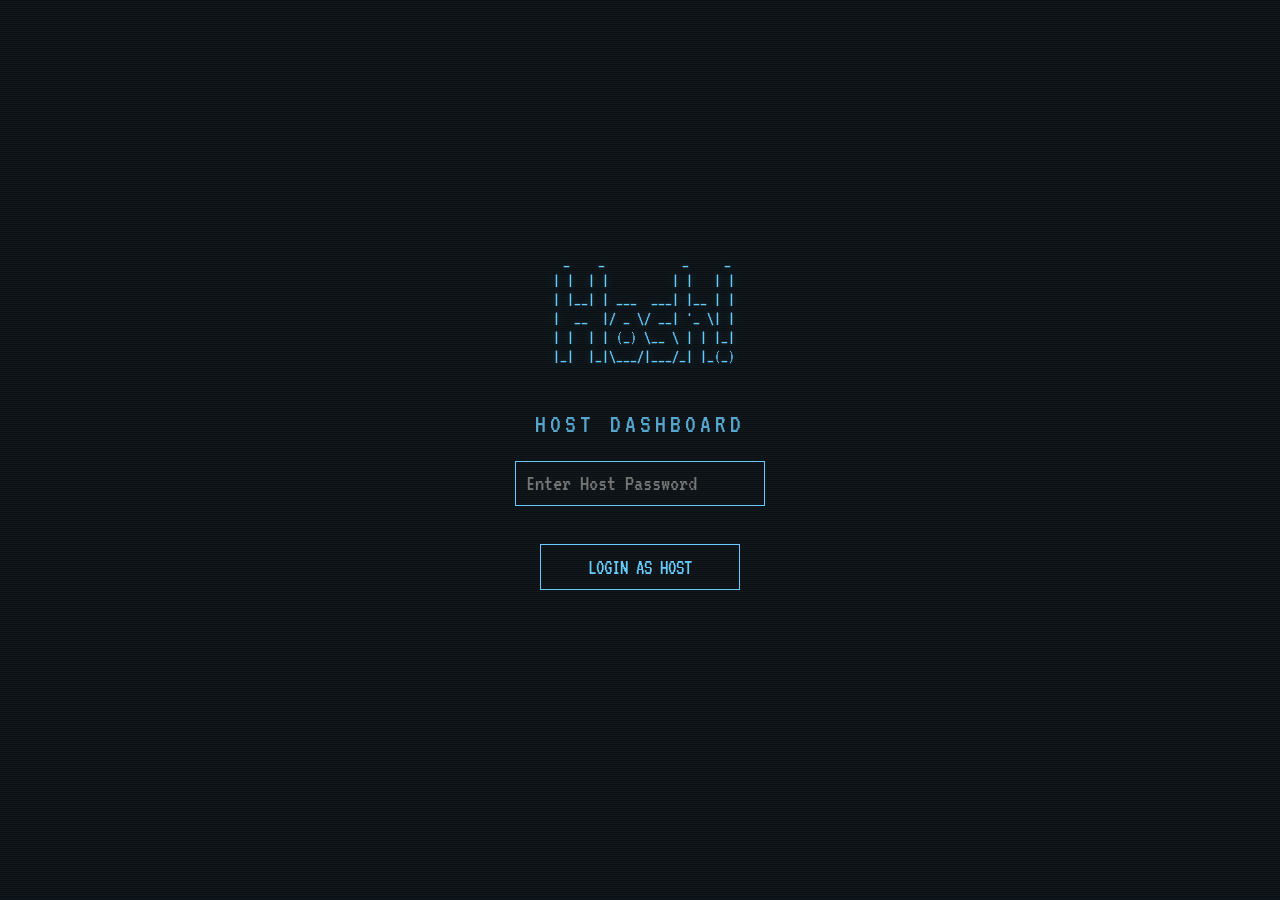
==== templates/host.html @ 035f7973 "Initial commit: Oregon Trail Classroom Edition with hunting mini-game" ====
<!DOCTYPE html>
<html lang="en">
<head>
    <meta charset="UTF-8">
    <meta name="viewport" content="width=device-width, initial-scale=1.0">
    <title>Oregon Trail: Classroom Edition - Host</title>
    <link href="https://fonts.googleapis.com/css2?family=VT323&display=swap" rel="stylesheet">
    <link rel="stylesheet" href="/static/css/style.css">
</head>
<body class="host-theme">
    <div class="crt-overlay">
        <div class="scanlines"></div>
    </div>

    <div id="app">
        <!-- SCREEN: Host Setup -->
        <section id="screen-host-setup" class="screen active">
            <div class="screen-content">
                <pre class="ascii-art">
  _    _           _     _
 | |  | |         | |   | |
 | |__| | ___  ___| |__ | |
 |  __  |/ _ \/ __| '_ \| |
 | |  | | (_) \__ \ | | |_|
 |_|  |_|\___/|___/_| |_(_)
                </pre>
                <p class="subtitle">HOST DASHBOARD</p>
                <div style="margin-bottom: 1rem;">
                    <input type="password" id="host-password" class="terminal-input" placeholder="Enter Host Password" style="width: 250px;">
                </div>
                <button id="btn-create-session" class="terminal-btn">LOGIN AS HOST</button>
                <p id="setup-info" class="status-msg"></p>
            </div>
        </section>

        <!-- SCREEN: Lobby Management -->
        <section id="screen-host-lobby" class="screen" hidden>
            <div class="screen-content" style="justify-content: flex-start; padding-top: 2rem;">
                <h1>SESSION: <span id="host-session-code" class="highlight">---</span></h1>
                <p class="status-msg">Share this code with students to join.</p>

                <div style="display: flex; gap: 1rem; width: 100%; max-width: 900px; flex-wrap: wrap;">
                    <!-- Players Pool -->
                    <div class="lobby-panel" style="flex: 1; min-width: 250px;">
                        <h3>UNASSIGNED PLAYERS</h3>
                        <ul id="host-unassigned" class="member-list"></ul>
                    </div>

                    <!-- Parties -->
                    <div class="lobby-panel" style="flex: 2; min-width: 300px;">
                        <div style="display: flex; justify-content: space-between; align-items: center; margin-bottom: 0.5rem;">
                            <h3 style="margin: 0;">PARTIES</h3>
                            <div style="display: flex; gap: 0.5rem;">
                                <button id="btn-add-party" class="terminal-btn" style="min-width: auto; font-size: 0.9rem; padding: 0.3rem 0.6rem;">+ PARTY</button>
                                <button id="btn-shuffle" class="terminal-btn" style="min-width: auto; font-size: 0.9rem; padding: 0.3rem 0.6rem;">SHUFFLE</button>
                            </div>
                        </div>
                        <div id="host-parties"></div>
                    </div>
                </div>

                <button id="btn-start-game" class="terminal-btn" style="margin-top: 1rem;">START GAME</button>
            </div>
        </section>

        <!-- SCREEN: Host Dashboard -->
        <section id="screen-host-dash" class="screen" hidden>
            <div style="padding: 0.5rem; height: 100vh; display: flex; flex-direction: column; gap: 0.5rem;">
                <!-- Top Controls -->
                <header class="status-bar" style="border-color: #66ccff;">
                    <div class="stat-group">
                        <span class="stat">SESSION: <span id="dash-session-code" class="highlight">---</span></span>
                        <span class="stat">DATE: <span id="dash-date" class="highlight">---</span></span>
                        <span class="stat">WEATHER: <span id="dash-weather" class="highlight">---</span></span>
                        <span class="stat">STATUS: <span id="dash-status" class="highlight">---</span></span>
                    </div>
                    <div class="stat-group">
                        <span class="stat">TICK: <span id="dash-tick">0</span></span>
                    </div>
                </header>

                <!-- Control Bar -->
                <div style="display: flex; gap: 0.5rem; flex-wrap: wrap; padding: 0.3rem;">
                    <button id="btn-save" class="terminal-btn" style="min-width: auto; font-size: 0.9rem; color: #4af626; border-color: #4af626;">SAVE GAME</button>
                    <button id="btn-load" class="terminal-btn" style="min-width: auto; font-size: 0.9rem; color: #ffeb3b; border-color: #ffeb3b;">LOAD GAME</button>
                    <button id="btn-pause" class="terminal-btn" style="min-width: auto; font-size: 0.9rem;">PAUSE</button>
                    <button id="btn-resume" class="terminal-btn" style="min-width: auto; font-size: 0.9rem;">RESUME</button>
                    <button id="btn-advance-1" class="terminal-btn" style="min-width: auto; font-size: 0.9rem;">+1 DAY</button>
                    <button id="btn-advance-7" class="terminal-btn" style="min-width: auto; font-size: 0.9rem;">+7 DAYS</button>
                    <div style="display: flex; align-items: center; gap: 0.3rem;">
                        <label style="font-size: 0.9rem;">AUTO:</label>
                        <input type="checkbox" id="chk-auto" style="accent-color: #66ccff;">
                        <input type="range" id="rng-interval" min="5" max="60" value="15" style="width: 100px;">
                        <span id="lbl-interval" style="font-size: 0.9rem;">15s</span>
                    </div>
                    <button id="btn-end-game" class="terminal-btn" style="min-width: auto; font-size: 0.9rem; color: #ff4444; border-color: #ff4444;">END GAME</button>
                </div>

                <!-- Main Dashboard -->
                <div style="display: flex; flex: 1; gap: 0.5rem; min-height: 0;">
                    <!-- Party Cards -->
                    <div class="viewport" id="dash-parties" style="flex: 2;">
                        <h3>ALL PARTIES</h3>
                        <div id="party-cards"></div>
                    </div>

                    <!-- Tools Panel -->
                    <div class="sidebar" style="width: 300px;">
                        <div class="panel">
                            <h3>EVENT INJECTION</h3>
                            <select id="sel-party-inject" class="terminal-input" style="width: 100%; margin-bottom: 0.5rem;">
                                <option value="">Select party...</option>
                            </select>
                            <div id="event-buttons" style="display: flex; flex-direction: column; gap: 0.3rem;">
                                <!-- Event buttons injected by JS -->
                            </div>
                        </div>

                        <div class="panel">
                            <h3>PARTY EDITOR</h3>
                            <select id="sel-party-edit" class="terminal-input" style="width: 100%; margin-bottom: 0.5rem;">
                                <option value="">Select party...</option>
                            </select>
                            <div id="edit-fields" style="display: flex; flex-direction: column; gap: 0.3rem;">
                                <!-- Edit fields injected by JS -->
                            </div>
                        </div>

                        <div class="panel">
                            <h3>GLOBAL LOG</h3>
                            <div id="host-log" style="font-size: 0.9rem; max-height: 200px; overflow-y: auto;"></div>
                        </div>
                    </div>
                </div>
            </div>
        </section>
    </div>

    <div id="aria-live" aria-live="polite" aria-atomic="false" class="sr-only"></div>

    <script src="https://cdn.socket.io/4.7.2/socket.io.min.js"></script>
    <script type="module" src="/static/js/host.js"></script>
</body>
</html>
---- static/css/style.css ----
@import url('https://fonts.googleapis.com/css2?family=VT323&display=swap');

:root {
    --term-green: #4af626;
    --term-green-dim: #2a9e16;
    --term-bg: #0a0a0a;
    --term-bg-surface: #121212;
    --term-glow: rgba(74, 246, 38, 0.3);
    --term-font: 'VT323', 'Courier New', Courier, monospace;
    --term-border: rgba(74, 246, 38, 0.3);
    --term-danger: #ff4444;
    --term-warn: #ffaa00;
    --term-info: #44aaff;
}

* {
    box-sizing: border-box;
}

html, body {
    margin: 0;
    padding: 0;
    background: var(--term-bg);
    color: var(--term-green);
    font-family: var(--term-font);
    font-size: 1.2rem;
    line-height: 1.4;
    height: 100vh;
    overflow: hidden;
}

/* CRT Overlays */
.crt-overlay {
    position: fixed;
    top: 0; left: 0; right: 0; bottom: 0;
    pointer-events: none;
    z-index: 1000;
}

.scanlines {
    position: absolute;
    inset: 0;
    background: repeating-linear-gradient(
        0deg,
        rgba(124, 255, 124, 0.03),
        rgba(124, 255, 124, 0.03) 1px,
        transparent 1px,
        transparent 2px
    );
}

.flicker-overlay {
    position: absolute;
    inset: 0;
    background: rgba(18, 16, 16, 0.1);
    opacity: 0;
    animation: flicker 0.15s infinite;
}

@keyframes flicker {
    0%   { opacity: 0.02; }
    50%  { opacity: 0.05; }
    100% { opacity: 0.02; }
}

/* Reduced Motion */
@media (prefers-reduced-motion: reduce) {
    .flicker-overlay,
    .scanlines {
        animation: none !important;
        opacity: 0;
    }
}

/* App Shell */
#app {
    height: 100vh;
    width: 100vw;
    position: relative;
    z-index: 1;
}

/* Screen Management */
.screen {
    display: none;
    height: 100vh;
    width: 100vw;
    flex-direction: column;
    padding: 1rem;
}

.screen.active {
    display: flex;
}

.screen-content {
    max-width: 800px;
    width: 100%;
    margin: 0 auto;
    display: flex;
    flex-direction: column;
    align-items: center;
    justify-content: center;
    height: 100%;
    gap: 1rem;
}

/* Typography */
.ascii-art {
    font-family: var(--term-font);
    font-size: 0.9rem;
    line-height: 1.1;
    color: var(--term-green);
    text-shadow: 0 0 10px var(--term-glow);
    text-align: center;
    white-space: pre;
    margin: 0;
}

h1, h2, h3 {
    margin: 0;
    text-transform: uppercase;
    letter-spacing: 2px;
    text-shadow: 0 0 8px var(--term-glow);
}

.subtitle {
    font-size: 1.4rem;
    opacity: 0.8;
    letter-spacing: 4px;
    text-transform: uppercase;
    margin: 0;
}

.highlight {
    color: #f0fff8;
    text-shadow: 0 0 5px var(--term-green);
}

.error-text {
    color: var(--term-danger);
    text-shadow: 0 0 5px rgba(255, 68, 68, 0.5);
    min-height: 1.5rem;
    margin: 0;
}

.status-msg {
    opacity: 0.7;
    font-size: 1rem;
}

/* Inputs & Buttons */
.input-group {
    display: flex;
    flex-direction: column;
    gap: 0.25rem;
    width: 100%;
    max-width: 400px;
}

.input-group label {
    font-size: 1rem;
    text-transform: uppercase;
    opacity: 0.9;
}

.terminal-input {
    background: transparent;
    border: 1px solid var(--term-green);
    color: var(--term-green);
    font-family: inherit;
    font-size: 1.2rem;
    padding: 0.5rem;
    outline: none;
}

.terminal-input:focus {
    box-shadow: 0 0 10px var(--term-glow);
    background: rgba(74, 246, 38, 0.05);
}

.terminal-btn {
    background: transparent;
    border: 1px solid var(--term-green);
    color: var(--term-green);
    font-family: inherit;
    font-size: 1.1rem;
    padding: 0.6rem 1.2rem;
    cursor: pointer;
    text-transform: uppercase;
    transition: all 0.15s;
    min-width: 200px;
}

.terminal-btn:hover,
.terminal-btn:focus {
    background: var(--term-green);
    color: var(--term-bg);
    box-shadow: 0 0 15px var(--term-glow);
    outline: none;
}

.terminal-btn:disabled {
    opacity: 0.4;
    cursor: not-allowed;
    border-color: var(--term-green-dim);
    color: var(--term-green-dim);
}

.terminal-btn:disabled:hover {
    background: transparent;
    color: var(--term-green-dim);
    box-shadow: none;
}

/* Lobby Screens */
.lobby-panel {
    border: 1px solid var(--term-border);
    padding: 1rem;
    width: 100%;
    max-width: 500px;
    background: var(--term-bg-surface);
}

.member-list,
.info-list {
    list-style: none;
    padding: 0;
    margin: 0.5rem 0;
}

.member-list li,
.info-list li {
    padding: 0.25rem 0;
    border-bottom: 1px solid rgba(74, 246, 38, 0.1);
}

.member-list li:last-child,
.info-list li:last-child {
    border-bottom: none;
}

.captain-badge {
    color: var(--term-warn);
    font-size: 0.8rem;
    margin-left: 0.5rem;
}

.dead-badge {
    color: var(--term-danger);
    text-decoration: line-through;
    opacity: 0.6;
}

/* Game Screen Layout */
#screen-game {
    padding: 0.5rem;
    gap: 0.5rem;
}

.status-bar {
    display: flex;
    justify-content: space-between;
    flex-wrap: wrap;
    gap: 0.5rem;
    padding: 0.5rem;
    border-bottom: 2px solid var(--term-green);
    font-size: 1rem;
}

.stat-group {
    display: flex;
    gap: 1rem;
    flex-wrap: wrap;
}

.stat {
    white-space: nowrap;
}

.game-body {
    display: flex;
    flex: 1;
    gap: 0.5rem;
    overflow: hidden;
    min-height: 0;
}

.viewport {
    flex: 1;
    overflow-y: auto;
    padding: 0.75rem;
    border: 1px solid var(--term-border);
    background: var(--term-bg-surface);
    scroll-behavior: smooth;
}

.viewport::-webkit-scrollbar {
    width: 8px;
}

.viewport::-webkit-scrollbar-track {
    background: var(--term-bg);
}

.viewport::-webkit-scrollbar-thumb {
    background: var(--term-green-dim);
}

.narrative {
    margin: 0 0 0.75rem 0;
    opacity: 0.85;
}

.narrative.event {
    color: #f0fff8;
    text-shadow: 0 0 8px var(--term-green);
    opacity: 1;
}

.narrative.death {
    color: var(--term-danger);
    text-shadow: 0 0 8px rgba(255, 68, 68, 0.5);
}

.narrative.landmark {
    color: var(--term-info);
    text-shadow: 0 0 8px rgba(68, 170, 255, 0.4);
}

/* Sidebar */
.sidebar {
    width: 260px;
    min-width: 260px;
    display: flex;
    flex-direction: column;
    gap: 0.5rem;
    overflow-y: auto;
}

.panel {
    border: 1px solid var(--term-border);
    padding: 0.6rem;
    background: var(--term-bg-surface);
}

.panel h3 {
    font-size: 1rem;
    margin-bottom: 0.4rem;
    border-bottom: 1px solid var(--term-border);
    padding-bottom: 0.2rem;
}

/* Input / Decision Panel */
.input-panel {
    padding: 0.5rem;
    border-top: 2px solid var(--term-green);
    min-height: 80px;
}

.decision-prompt {
    font-size: 1.1rem;
    margin-bottom: 0.4rem;
    color: #f0fff8;
    text-shadow: 0 0 5px var(--term-green);
}

.decision-timer {
    font-size: 0.9rem;
    opacity: 0.8;
    margin-bottom: 0.4rem;
}

.choices {
    display: flex;
    gap: 0.5rem;
    flex-wrap: wrap;
}

.choice-btn {
    background: transparent;
    border: 1px solid var(--term-green);
    color: var(--term-green);
    font-family: inherit;
    font-size: 1rem;
    padding: 0.4rem 0.8rem;
    cursor: pointer;
    text-transform: uppercase;
}

.choice-btn:hover,
.choice-btn:focus {
    background: var(--term-green);
    color: var(--term-bg);
    box-shadow: 0 0 10px var(--term-glow);
    outline: none;
}

.choice-btn.voted {
    background: var(--term-green-dim);
    border-color: var(--term-green-dim);
}

.choice-btn.winner {
    background: var(--term-green);
    color: var(--term-bg);
    box-shadow: 0 0 15px var(--term-glow);
}

/* Scrollbar for sidebar */
.sidebar::-webkit-scrollbar {
    width: 6px;
}

.sidebar::-webkit-scrollbar-track {
    background: var(--term-bg);
}

.sidebar::-webkit-scrollbar-thumb {
    background: var(--term-green-dim);
}

/* Screen Reader Only */
.sr-only {
    position: absolute;
    width: 1px;
    height: 1px;
    padding: 0;
    margin: -1px;
    overflow: hidden;
    clip: rect(0, 0, 0, 0);
    white-space: nowrap;
    border: 0;
}

/* Responsive */
@media (max-width: 768px) {
    html, body {
        font-size: 1rem;
    }

    .ascii-art {
        font-size: 0.6rem;
    }

    .game-body {
        flex-direction: column;
    }

    .sidebar {
        width: 100%;
        min-width: auto;
        flex-direction: row;
        overflow-x: auto;
        overflow-y: hidden;
    }

    .panel {
        min-width: 180px;
    }

    .status-bar {
        font-size: 0.85rem;
    }

    .choices {
        flex-direction: column;
    }
}

/* Host-specific overrides (also used by host.html) */
.host-theme {
    --term-green: #66ccff;
    --term-green-dim: #3399cc;
    --term-glow: rgba(102, 204, 255, 0.3);
    --term-border: rgba(102, 204, 255, 0.3);
    --term-bg: #0d1117;
    --term-bg-surface: #161b22;
}

.host-theme .highlight {
    color: #e6f7ff;
    text-shadow: 0 0 5px #66ccff;
}

/* Progress bar for leaderboard */
.progress-bar {
    width: 100%;
    height: 8px;
    background: rgba(74, 246, 38, 0.1);
    border: 1px solid var(--term-border);
    margin-top: 0.25rem;
    position: relative;
}

.progress-fill {
    height: 100%;
    background: var(--term-green);
    box-shadow: 0 0 5px var(--term-glow);
    transition: width 0.5s;
}
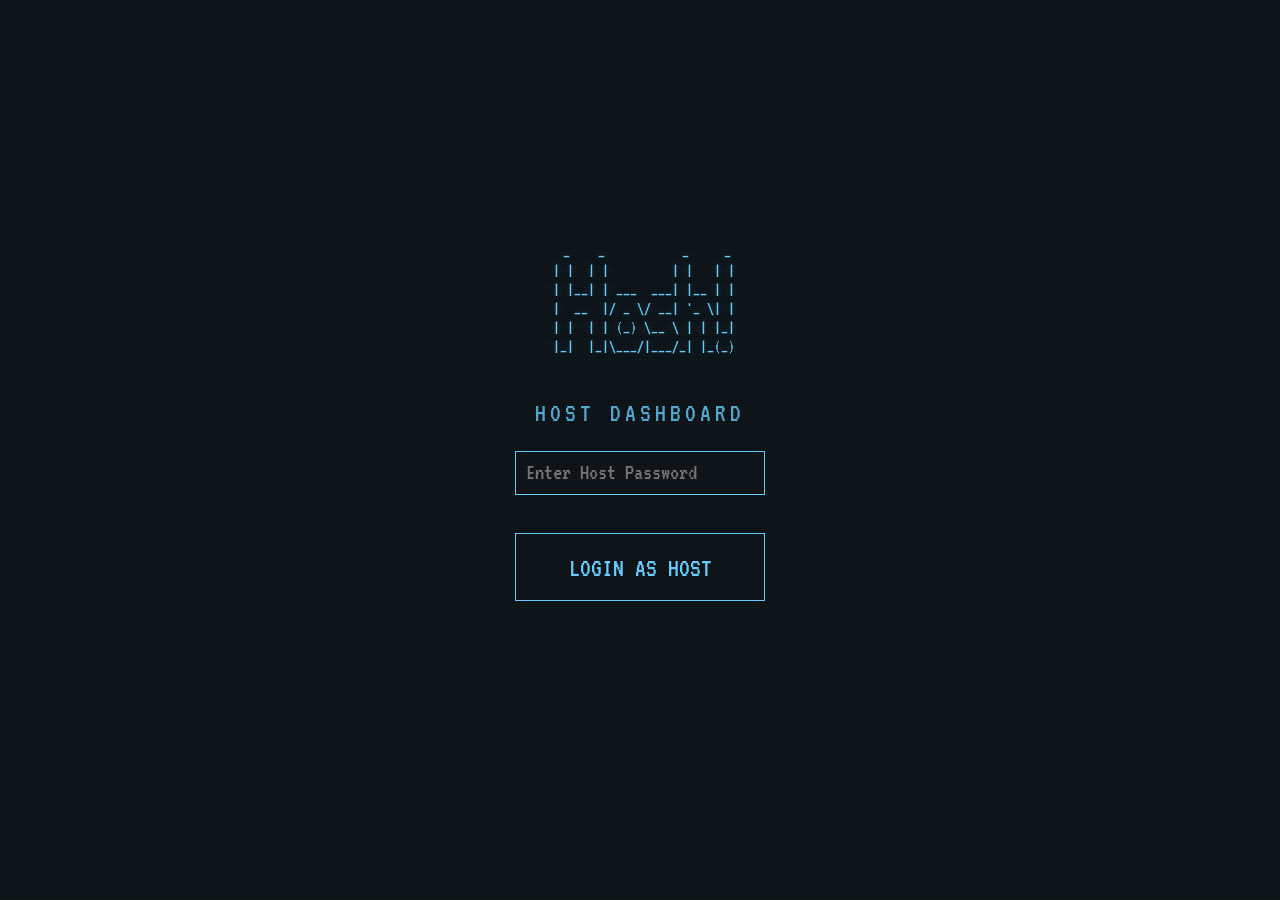
==== commit 1420091e: "Fix unassigned player bug, add host map view, increase button sizes, and complete phase 3 tests" ====
--- a/templates/host.html
+++ b/templates/host.html
@@ -16,6 +16,7 @@
         <!-- SCREEN: Host Setup -->
         <section id="screen-host-setup" class="screen active">
             <div class="screen-content">
+                <p id="conn-status" class="status-msg" style="position: absolute; top: 1rem;"></p>
                 <pre class="ascii-art">
   _    _           _     _
  | |  | |         | |   | |
@@ -38,6 +39,7 @@
             <div class="screen-content" style="justify-content: flex-start; padding-top: 2rem;">
                 <h1>SESSION: <span id="host-session-code" class="highlight">---</span></h1>
                 <p class="status-msg">Share this code with students to join.</p>
+                <p class="status-msg" style="color: var(--term-green);">STUDENT URL: <span id="host-server-url" class="highlight">---</span></p>
 
                 <div style="display: flex; gap: 1rem; width: 100%; max-width: 900px; flex-wrap: wrap;">
                     <!-- Players Pool -->
@@ -59,7 +61,12 @@
                     </div>
                 </div>
 
-                <button id="btn-start-game" class="terminal-btn" style="margin-top: 1rem;">START GAME</button>
+                <div style="display: flex; gap: 1rem; margin-top: 1rem; flex-wrap: wrap; justify-content: center;">
+                    <button id="btn-quick-start" class="terminal-btn" style="min-width: auto; color: var(--term-green); border-color: var(--term-green);">QUICK START</button>
+                    <button id="btn-start-outfitting" class="terminal-btn" style="min-width: auto;">START OUTFITTING</button>
+                    <button id="btn-begin-journey" class="terminal-btn" style="min-width: auto; color: var(--term-warn); border-color: var(--term-warn);" hidden>BEGIN JOURNEY</button>
+                </div>
+                <p id="lobby-hint" class="status-msg" style="margin-top: 0.5rem; font-size: 0.9rem;">Create a party, drag players in, then click START OUTFITTING.</p>
             </div>
         </section>
 
@@ -73,6 +80,7 @@
                         <span class="stat">DATE: <span id="dash-date" class="highlight">---</span></span>
                         <span class="stat">WEATHER: <span id="dash-weather" class="highlight">---</span></span>
                         <span class="stat">STATUS: <span id="dash-status" class="highlight">---</span></span>
+                        <span class="stat">URL: <span id="dash-server-url" class="highlight">---</span></span>
                     </div>
                     <div class="stat-group">
                         <span class="stat">TICK: <span id="dash-tick">0</span></span>
@@ -81,6 +89,8 @@
 
                 <!-- Control Bar -->
                 <div style="display: flex; gap: 0.5rem; flex-wrap: wrap; padding: 0.3rem;">
+                    <button id="btn-new-session" class="terminal-btn" style="min-width: auto; font-size: 0.9rem; color: #ff4444; border-color: #ff4444;">NEW SESSION</button>
+                    <button id="btn-open-map" class="terminal-btn" style="min-width: auto; font-size: 0.9rem; color: #4af626; border-color: #4af626;" onclick="window.open('/map', '_blank')">OPEN MAP</button>
                     <button id="btn-save" class="terminal-btn" style="min-width: auto; font-size: 0.9rem; color: #4af626; border-color: #4af626;">SAVE GAME</button>
                     <button id="btn-load" class="terminal-btn" style="min-width: auto; font-size: 0.9rem; color: #ffeb3b; border-color: #ffeb3b;">LOAD GAME</button>
                     <button id="btn-pause" class="terminal-btn" style="min-width: auto; font-size: 0.9rem;">PAUSE</button>
@@ -99,13 +109,13 @@
                 <!-- Main Dashboard -->
                 <div style="display: flex; flex: 1; gap: 0.5rem; min-height: 0;">
                     <!-- Party Cards -->
-                    <div class="viewport" id="dash-parties" style="flex: 2;">
+                    <div class="viewport" id="dash-parties" style="flex: 2; min-height: 0;">
                         <h3>ALL PARTIES</h3>
                         <div id="party-cards"></div>
                     </div>
 
                     <!-- Tools Panel -->
-                    <div class="sidebar" style="width: 300px;">
+                    <div class="sidebar" style="width: 280px; min-height: 0;">
                         <div class="panel">
                             <h3>EVENT INJECTION</h3>
                             <select id="sel-party-inject" class="terminal-input" style="width: 100%; margin-bottom: 0.5rem;">
@@ -127,10 +137,16 @@
                         </div>
 
                         <div class="panel">
-                            <h3>GLOBAL LOG</h3>
-                            <div id="host-log" style="font-size: 0.9rem; max-height: 200px; overflow-y: auto;"></div>
+                            <h3>TOMBSTONES</h3>
+                            <div id="host-tombstones" style="font-size: 0.85rem; max-height: 150px; overflow-y: auto;"></div>
                         </div>
                     </div>
+                </div>
+
+                <!-- Global Log (full width, large) -->
+                <div class="panel" style="margin-top: 0.5rem; flex: 1; min-height: 0; display: flex; flex-direction: column;">
+                    <h3 style="margin: 0 0 0.3rem 0;">📜 GLOBAL LOG</h3>
+                    <div id="host-log" style="font-size: 0.9rem; flex: 1; overflow-y: auto; min-height: 300px; max-height: 50vh; border: 1px solid var(--term-border); padding: 0.5rem;"></div>
                 </div>
             </div>
         </section>
--- a/static/css/style.css
+++ b/static/css/style.css
@@ -184,12 +184,12 @@
     border: 1px solid var(--term-green);
     color: var(--term-green);
     font-family: inherit;
-    font-size: 1.1rem;
-    padding: 0.6rem 1.2rem;
+    font-size: 1.4rem;
+    padding: 1rem 1.5rem;
     cursor: pointer;
     text-transform: uppercase;
     transition: all 0.15s;
-    min-width: 200px;
+    min-width: 250px;
 }
 
 .terminal-btn:hover,
@@ -382,10 +382,11 @@
     border: 1px solid var(--term-green);
     color: var(--term-green);
     font-family: inherit;
-    font-size: 1rem;
-    padding: 0.4rem 0.8rem;
+    font-size: 1.3rem;
+    padding: 0.8rem 1.2rem;
     cursor: pointer;
     text-transform: uppercase;
+    min-width: 150px;
 }
 
 .choice-btn:hover,
@@ -499,3 +500,59 @@
     box-shadow: 0 0 5px var(--term-glow);
     transition: width 0.5s;
 }
+
+/* Outfitting Screen */
+#screen-outfitting .profession-btn {
+    text-align: center;
+    padding: 0.5rem;
+    line-height: 1.2;
+}
+#screen-outfitting .profession-btn:disabled {
+    opacity: 0.4;
+    cursor: not-allowed;
+}
+#screen-outfitting .store-qty {
+    background: var(--term-bg);
+    color: var(--term-green);
+    border: 1px solid var(--term-border);
+    font-family: var(--term-font);
+    font-size: 1rem;
+}
+#screen-outfitting .store-buy {
+    min-width: 50px;
+}
+
+/* Tombstone styles */
+.death-badge {
+    color: var(--term-danger);
+    text-decoration: line-through;
+}
+.captain-badge {
+    display: inline-block;
+    margin-left: 0.3rem;
+    padding: 0 0.3rem;
+    font-size: 0.7rem;
+    border: 1px solid var(--term-warn);
+    color: var(--term-warn);
+}
+
+/* Epitaph editor */
+#epitaph-editor textarea {
+    background: var(--term-bg);
+    color: var(--term-green);
+    border: 1px solid var(--term-border);
+    font-family: var(--term-font);
+    font-size: 1.1rem;
+}
+
+/* Host log tombstone entries */
+.host-log-tombstone {
+    border-left: 3px solid #aa88ff !important;
+    background: rgba(170, 136, 255, 0.08);
+    padding-left: 0.5rem !important;
+}
+
+/* Host dashboard layout fixes */
+#screen-host-dash .screen-content {
+    overflow: hidden;
+}
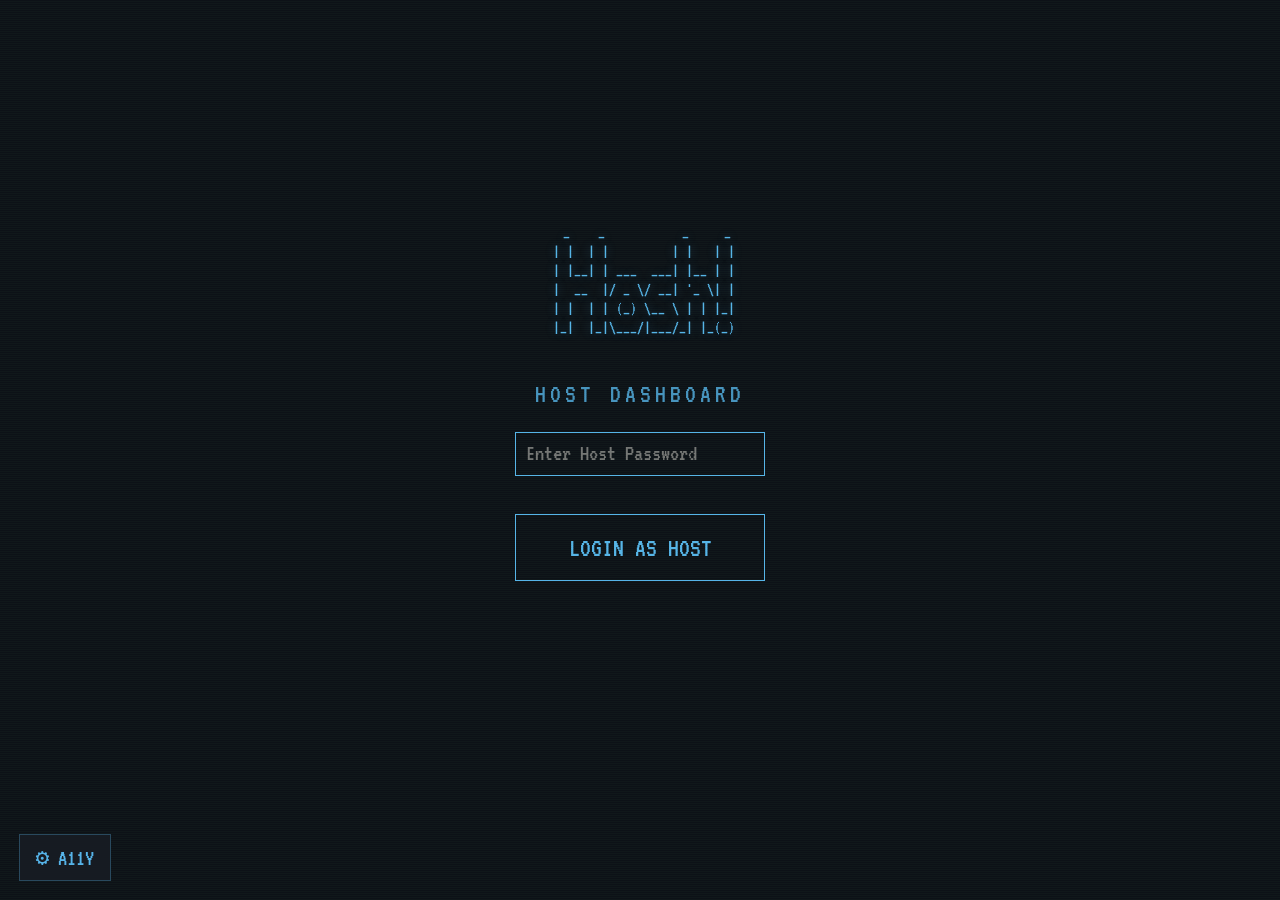
==== commit 804953af: "Add P3.2, P3.6, P4.1 features and fix remaining low-severity bugs - P3.2: Transparent probability da" ====
--- a/templates/host.html
+++ b/templates/host.html
@@ -3,9 +3,14 @@
 <head>
     <meta charset="UTF-8">
     <meta name="viewport" content="width=device-width, initial-scale=1.0">
+    <meta name="theme-color" content="#8b4513">
     <title>Oregon Trail: Classroom Edition - Host</title>
     <link href="https://fonts.googleapis.com/css2?family=VT323&display=swap" rel="stylesheet">
+    <link href="https://fonts.googleapis.com/css2?family=Atkinson+Hyperlegible:ital,wght@0,400;0,700;1,400;1,700&display=swap" rel="stylesheet">
     <link rel="stylesheet" href="/static/css/style.css">
+    <link rel="stylesheet" href="/static/css/accessibility.css">
+    <link rel="manifest" href="/static/manifest.json">
+    <link rel="apple-touch-icon" href="/static/assets/images/icon-192.svg">
 </head>
 <body class="host-theme">
     <div class="crt-overlay">
@@ -152,9 +157,30 @@
         </section>
     </div>
 
+    <!-- Accessibility Settings Panel -->
+    <button id="a11y-toggle-btn" class="accessibility-toggle" aria-label="Open accessibility settings" title="Accessibility Settings">
+        ⚙ A11y
+    </button>
+    <div id="a11y-panel" class="accessibility-panel" role="dialog" aria-label="Accessibility Settings">
+        <h3>Accessibility</h3>
+        <div class="setting-row">
+            <span>Font</span>
+            <div class="setting-options">
+                <label><input type="radio" name="a11y-font" value="default" checked> Default</label>
+                <label><input type="radio" name="a11y-font" value="atkinson"> Atkinson Hyperlegible</label>
+                <label><input type="radio" name="a11y-font" value="opendyslexic"> OpenDyslexic</label>
+            </div>
+        </div>
+        <div class="setting-row">
+            <label><input type="checkbox" id="a11y-high-contrast"> High Contrast</label>
+        </div>
+    </div>
+
     <div id="aria-live" aria-live="polite" aria-atomic="false" class="sr-only"></div>
 
     <script src="https://cdn.socket.io/4.7.2/socket.io.min.js"></script>
     <script type="module" src="/static/js/host.js"></script>
+    <script src="/static/js/accessibility.js"></script>
+    <script src="/static/js/pwa.js"></script>
 </body>
 </html>
--- a/static/css/style.css
+++ b/static/css/style.css
@@ -1,16 +1,30 @@
 @import url('https://fonts.googleapis.com/css2?family=VT323&display=swap');
 
 :root {
-    --term-green: #4af626;
-    --term-green-dim: #2a9e16;
+    --term-green: #009E73;
+    --term-green-dim: #007a5c;
     --term-bg: #0a0a0a;
     --term-bg-surface: #121212;
-    --term-glow: rgba(74, 246, 38, 0.3);
-    --term-font: 'VT323', 'Courier New', Courier, monospace;
-    --term-border: rgba(74, 246, 38, 0.3);
-    --term-danger: #ff4444;
-    --term-warn: #ffaa00;
-    --term-info: #44aaff;
+    --term-glow: rgba(0, 158, 115, 0.35);
+    --term-border: rgba(0, 158, 115, 0.3);
+    --term-danger: #D55E00;
+    --term-warn: #E69F00;
+    --term-info: #0072B2;
+    --term-font: 'VT323', monospace;
+    --term-highlight: #f0f8ff;
+
+    /* Health indicators */
+    --health-good: #009E73;
+    --health-fair: #56B4E9;
+    --health-poor: #E69F00;
+    --health-verypoor: #D55E00;
+    --health-dead: #CC79A7;
+
+    /* Event types */
+    --event-good: #009E73;
+    --event-bad: #D55E00;
+    --event-neutral: #0072B2;
+    --event-warn: #E69F00;
 }
 
 * {
@@ -26,7 +40,9 @@
     font-size: 1.2rem;
     line-height: 1.4;
     height: 100vh;
+    height: 100dvh;
     overflow: hidden;
+    -webkit-text-size-adjust: 100%;
 }
 
 /* CRT Overlays */
@@ -66,15 +82,22 @@
 /* Reduced Motion */
 @media (prefers-reduced-motion: reduce) {
     .flicker-overlay,
-    .scanlines {
+    .scanlines,
+    .travel-scene,
+    .weather-particle,
+    .decision-timer-fill,
+    .flash-overlay,
+    .landmark-overlay,
+    .transition-curtain {
         animation: none !important;
-        opacity: 0;
+        transition: none !important;
     }
 }
 
 /* App Shell */
 #app {
     height: 100vh;
+    height: 100dvh;
     width: 100vw;
     position: relative;
     z-index: 1;
@@ -84,25 +107,256 @@
 .screen {
     display: none;
     height: 100vh;
+    height: 100dvh;
     width: 100vw;
     flex-direction: column;
     padding: 1rem;
+    overflow-y: auto;
+    -webkit-overflow-scrolling: touch;
 }
 
 .screen.active {
     display: flex;
 }
 
+/* Screen Transitions */
+.screen {
+    opacity: 0;
+    transform: translateY(10px);
+    transition: opacity 0.3s ease, transform 0.3s ease;
+}
+
+.screen.active {
+    opacity: 1;
+    transform: translateY(0);
+}
+
+.transition-curtain {
+    position: fixed;
+    inset: 0;
+    background: var(--term-bg);
+    z-index: 2000;
+    pointer-events: none;
+    opacity: 0;
+    transition: opacity 0.4s ease;
+}
+
+.transition-curtain.show {
+    opacity: 1;
+    pointer-events: all;
+}
+
+/* CRT Boot Effect */
+.crt-boot {
+    position: fixed;
+    inset: 0;
+    background: var(--term-bg);
+    z-index: 3000;
+    display: flex;
+    align-items: center;
+    justify-content: center;
+    flex-direction: column;
+    pointer-events: all;
+}
+
+.crt-boot-text {
+    color: var(--term-green);
+    font-family: var(--term-font);
+    font-size: 1.1rem;
+    white-space: pre-wrap;
+    line-height: 1.5;
+    max-width: 600px;
+    padding: 2rem;
+}
+
+.crt-boot::before {
+    content: '';
+    position: absolute;
+    inset: 0;
+    background: repeating-linear-gradient(
+        0deg,
+        rgba(124, 255, 124, 0.05),
+        rgba(124, 255, 124, 0.05) 2px,
+        transparent 2px,
+        transparent 4px
+    );
+    animation: boot-scanlines 2s linear infinite;
+    pointer-events: none;
+}
+
+@keyframes boot-scanlines {
+    0% { opacity: 0.3; }
+    50% { opacity: 0.6; }
+    100% { opacity: 0.3; }
+}
+
+/* Flash Overlay */
+.flash-overlay {
+    position: fixed;
+    inset: 0;
+    z-index: 1500;
+    pointer-events: none;
+    opacity: 0;
+    transition: opacity 0.1s ease-out;
+}
+
+.flash-overlay.active {
+    opacity: 0.4;
+    transition: opacity 0.05s ease-in;
+}
+
+.flash-overlay.flash-death {
+    background: rgba(213, 94, 0, 0.35);
+    box-shadow: inset 0 0 100px rgba(213, 94, 0, 0.5);
+}
+
+.flash-overlay.flash-event {
+    background: rgba(230, 159, 0, 0.25);
+}
+
+.flash-overlay.flash-landmark {
+    background: rgba(0, 114, 178, 0.2);
+}
+
+.flash-overlay.flash-danger {
+    background: rgba(213, 94, 0, 0.2);
+    animation: pulse-danger 0.5s ease-in-out 3;
+}
+
+@keyframes pulse-danger {
+    0%, 100% { opacity: 0.2; }
+    50% { opacity: 0.5; }
+}
+
+/* Weather Overlay */
+.weather-overlay {
+    position: fixed;
+    inset: 0;
+    z-index: 1200;
+    pointer-events: none;
+    overflow: hidden;
+}
+
+.weather-particle {
+    position: absolute;
+    pointer-events: none;
+    opacity: 0.6;
+}
+
+.weather-rain .weather-particle {
+    width: 1px;
+    height: 12px;
+    background: linear-gradient(to bottom, transparent, rgba(150, 200, 255, 0.8));
+    animation: rain-fall linear infinite;
+}
+
+.weather-snow .weather-particle {
+    width: 4px;
+    height: 4px;
+    background: rgba(255, 255, 255, 0.8);
+    border-radius: 50%;
+    animation: snow-fall linear infinite;
+}
+
+@keyframes snow-fall {
+    0% { transform: translateY(-20px) translateX(0); opacity: 0; }
+    10% { opacity: 0.8; }
+    90% { opacity: 0.8; }
+    100% { transform: translateY(100vh) translateX(30px); opacity: 0; }
+}
+
+.weather-heat .weather-particle {
+    width: 100%;
+    height: 3px;
+    background: linear-gradient(to right, transparent, rgba(213, 94, 0, 0.15), transparent);
+    animation: heat-shimmer linear infinite;
+}
+
+@keyframes heat-shimmer {
+    0% { transform: translateY(-10px) scaleX(0.5); opacity: 0; }
+    50% { opacity: 1; }
+    100% { transform: translateY(100vh) scaleX(1.5); opacity: 0; }
+}
+
+.weather-heat::after {
+    content: '';
+    position: absolute;
+    inset: 0;
+    background: linear-gradient(to bottom, rgba(213, 94, 0, 0.05), transparent 40%);
+    animation: heat-haze 3s ease-in-out infinite;
+}
+
+/* Landmark Overlay */
+.landmark-overlay {
+    position: fixed;
+    inset: 0;
+    z-index: 1600;
+    background: rgba(0, 0, 0, 0.92);
+    display: flex;
+    align-items: center;
+    justify-content: center;
+    flex-direction: column;
+    opacity: 0;
+    transition: opacity 0.5s ease;
+    pointer-events: none;
+}
+
+.landmark-overlay.show {
+    opacity: 1;
+    pointer-events: all;
+}
+
+.landmark-content {
+    text-align: center;
+    max-width: 700px;
+    padding: 2rem;
+    animation: landmark-rise 0.6s ease-out;
+}
+
+@keyframes landmark-rise {
+    0% { transform: translateY(30px) scale(0.95); opacity: 0; }
+    100% { transform: translateY(0) scale(1); opacity: 1; }
+}
+
+.landmark-ascii {
+    font-family: var(--term-font);
+    font-size: 0.85rem;
+    line-height: 1.2;
+    color: var(--term-green);
+    text-shadow: 0 0 10px var(--term-glow);
+    white-space: pre;
+    margin: 0 0 1rem 0;
+}
+
+.landmark-name {
+    font-size: 2.5rem;
+    color: #f0f8ff;
+    text-shadow: 0 0 20px var(--term-green), 0 0 40px var(--term-glow);
+    margin: 0 0 0.5rem 0;
+    text-transform: uppercase;
+    letter-spacing: 6px;
+}
+
+.landmark-desc {
+    font-size: 1.2rem;
+    opacity: 0.85;
+    color: var(--term-info);
+    text-shadow: 0 0 5px rgba(0, 114, 178, 0.3);
+    margin: 0;
+}
+
+/* Screen Content */
 .screen-content {
     max-width: 800px;
     width: 100%;
-    margin: 0 auto;
+    margin: auto;
     display: flex;
     flex-direction: column;
     align-items: center;
     justify-content: center;
-    height: 100%;
+    min-height: 100%;
     gap: 1rem;
+    padding-bottom: 2rem;
 }
 
 /* Typography */
@@ -117,6 +371,18 @@
     margin: 0;
 }
 
+/* Mobile/Desktop title toggle */
+.mobile-title {
+    display: none;
+    font-size: 2rem;
+    text-align: center;
+    text-shadow: 0 0 15px var(--term-glow);
+}
+
+.desktop-title {
+    display: block;
+}
+
 h1, h2, h3 {
     margin: 0;
     text-transform: uppercase;
@@ -176,7 +442,7 @@
 
 .terminal-input:focus {
     box-shadow: 0 0 10px var(--term-glow);
-    background: rgba(74, 246, 38, 0.05);
+    background: rgba(0, 158, 115, 0.05);
 }
 
 .terminal-btn {
@@ -278,6 +544,28 @@
     white-space: nowrap;
 }
 
+/* Status Bar Color Coding */
+.stat-health-good { color: var(--health-good); text-shadow: 0 0 5px var(--term-glow); }
+.stat-health-fair { color: var(--health-fair); text-shadow: 0 0 5px rgba(86, 180, 233, 0.3); }
+.stat-health-poor { color: var(--health-poor); text-shadow: 0 0 5px rgba(230, 159, 0, 0.3); }
+.stat-health-verypoor { color: var(--health-verypoor); text-shadow: 0 0 8px rgba(213, 94, 0, 0.4); }
+.stat-health-dead { color: var(--health-dead); text-shadow: 0 0 8px rgba(204, 121, 167, 0.5); }
+
+.stat-food-critical {
+    color: var(--term-danger);
+    animation: pulse-food 1s ease-in-out infinite;
+}
+
+@keyframes pulse-food {
+    0%, 100% { opacity: 1; text-shadow: 0 0 5px rgba(255, 0, 0, 0.5); }
+    50% { opacity: 0.5; text-shadow: 0 0 15px rgba(255, 0, 0, 0.8); }
+}
+
+.stat-weather-rain { color: #56B4E9; }
+.stat-weather-snow { color: #F0E442; }
+.stat-weather-hot { color: #D55E00; }
+.stat-weather-cold { color: #56B4E9; }
+
 .game-body {
     display: flex;
     flex: 1;
@@ -293,6 +581,8 @@
     border: 1px solid var(--term-border);
     background: var(--term-bg-surface);
     scroll-behavior: smooth;
+    display: flex;
+    flex-direction: column;
 }
 
 .viewport::-webkit-scrollbar {
@@ -305,6 +595,111 @@
 
 .viewport::-webkit-scrollbar-thumb {
     background: var(--term-green-dim);
+}
+
+/* ASCII Travel Animation */
+.travel-band {
+    border-bottom: 1px solid var(--term-border);
+    padding-bottom: 0.5rem;
+    margin-bottom: 0.5rem;
+    min-height: 80px;
+    flex-shrink: 0;
+}
+
+.travel-scene {
+    font-family: var(--term-font);
+    font-size: 0.75rem;
+    line-height: 1.15;
+    color: var(--term-green);
+    text-shadow: 0 0 5px var(--term-glow);
+    white-space: pre;
+    margin: 0;
+    opacity: 0.7;
+}
+
+.travel-terrain-label {
+    font-size: 0.75rem;
+    opacity: 0.5;
+    text-align: right;
+    margin-top: 0.25rem;
+    text-transform: uppercase;
+    letter-spacing: 2px;
+}
+
+/* Screen Flashes */
+.screen-flash {
+    position: fixed;
+    inset: 0;
+    pointer-events: none;
+    opacity: 0;
+    z-index: 10000;
+}
+
+.flash-danger { background: var(--term-danger); animation: flash-anim 0.4s ease-out; }
+.flash-success { background: var(--term-green); animation: flash-anim 0.3s ease-out; }
+.flash-warn { background: var(--term-warn); animation: flash-anim 0.3s ease-out; }
+.flash-info { background: var(--term-highlight); animation: flash-anim 0.3s ease-out; }
+
+@keyframes flash-anim {
+    0% { opacity: 0.3; }
+    100% { opacity: 0; }
+}
+
+/* Weather Overlays */
+.weather-overlay {
+    position: absolute;
+    inset: 0;
+    pointer-events: none;
+    z-index: 5;
+    overflow: hidden;
+    opacity: 0.2;
+}
+
+.weather-rain::after {
+    content: "|| ||\n || ||\n|| ||";
+    position: absolute;
+    top: -100%;
+    left: 0;
+    width: 200%;
+    height: 200%;
+    font-family: monospace;
+    font-size: 20px;
+    color: #88ccff;
+    white-space: pre;
+    animation: rain-fall 0.5s linear infinite;
+}
+
+.weather-snow::after {
+    content: "* * *\n * * *\n* * *";
+    position: absolute;
+    top: -100%;
+    left: 0;
+    width: 200%;
+    height: 200%;
+    font-size: 24px;
+    color: #fff;
+    white-space: pre;
+    animation: snow-drift 3s linear infinite;
+}
+
+.weather-hot { background: rgba(255, 170, 0, 0.1); animation: heat-haze 2s ease-in-out infinite; }
+
+/* Ambient Ticker */
+.ambient-ticker {
+    font-size: 0.85rem;
+    opacity: 0.6;
+    font-style: italic;
+    padding: 0.25rem 0;
+    border-bottom: 1px dashed var(--term-border);
+    margin-bottom: 0.5rem;
+    color: var(--term-green-dim);
+    min-height: 1.5rem;
+}
+
+/* Event Log */
+#game-log {
+    flex: 1;
+    overflow-y: auto;
 }
 
 .narrative {
@@ -313,19 +708,34 @@
 }
 
 .narrative.event {
-    color: #f0fff8;
-    text-shadow: 0 0 8px var(--term-green);
+    color: #F0E442;
+    text-shadow: 0 0 8px rgba(240, 228, 66, 0.3);
     opacity: 1;
 }
 
 .narrative.death {
-    color: var(--term-danger);
-    text-shadow: 0 0 8px rgba(255, 68, 68, 0.5);
+    color: var(--event-bad);
+    text-shadow: 0 0 8px rgba(213, 94, 0, 0.5);
 }
 
 .narrative.landmark {
-    color: var(--term-info);
-    text-shadow: 0 0 8px rgba(68, 170, 255, 0.4);
+    color: var(--event-neutral);
+    text-shadow: 0 0 8px rgba(0, 114, 178, 0.4);
+}
+
+/* Typewriter effect for decision prompt */
+.typewriter-text {
+    overflow: hidden;
+    border-right: 2px solid var(--term-green);
+    white-space: nowrap;
+    animation: typing-cursor 0.75s step-end infinite;
+    display: inline-block;
+    max-width: 100%;
+}
+
+@keyframes typing-cursor {
+    0%, 100% { border-color: var(--term-green); }
+    50% { border-color: transparent; }
 }
 
 /* Sidebar */
@@ -371,10 +781,94 @@
     margin-bottom: 0.4rem;
 }
 
+/* Decision Timer Bar */
+.decision-timer-bar {
+    width: 100%;
+    height: 4px;
+    background: rgba(74, 246, 38, 0.15);
+    margin-bottom: 0.4rem;
+    border-radius: 2px;
+    overflow: hidden;
+}
+
+.decision-timer-fill {
+    height: 100%;
+    background: var(--term-green);
+    box-shadow: 0 0 6px var(--term-glow);
+    width: 100%;
+    transition: width 1s linear;
+}
+
+.decision-timer-fill.warning {
+    background: var(--term-warn);
+    box-shadow: 0 0 6px rgba(255, 170, 0, 0.5);
+}
+
+.decision-timer-fill.danger {
+    background: var(--term-danger);
+    box-shadow: 0 0 8px rgba(255, 0, 0, 0.6);
+    animation: pulse-timer 0.5s ease-in-out infinite;
+}
+
 .choices {
     display: flex;
     gap: 0.5rem;
     flex-wrap: wrap;
+}
+
+/* Risk Panel */
+.risk-panel {
+    border: 1px solid var(--term-border);
+    padding: 0.75rem;
+    margin-bottom: 1rem;
+    font-size: 0.9rem;
+    background: rgba(0, 20, 0, 0.3);
+    width: 100%;
+    max-width: 600px;
+}
+
+.risk-panel-header {
+    font-weight: bold;
+    margin-bottom: 0.5rem;
+    color: var(--term-highlight);
+}
+
+.risk-row {
+    display: flex;
+    align-items: center;
+    gap: 0.5rem;
+    margin-bottom: 0.25rem;
+}
+
+.risk-label {
+    min-width: 160px;
+    font-size: 0.85rem;
+}
+
+.risk-bar {
+    flex: 1;
+    height: 8px;
+    background: #111;
+    border: 1px solid #333;
+    overflow: hidden;
+}
+
+.risk-bar-fill {
+    height: 100%;
+    background: var(--term-green);
+    transition: width 0.3s ease;
+}
+
+.risk-pct {
+    min-width: 40px;
+    font-size: 0.85rem;
+    text-align: right;
+}
+
+.risk-trend {
+    margin-top: 0.5rem;
+    font-size: 0.85rem;
+    opacity: 0.9;
 }
 
 .choice-btn {
@@ -406,6 +900,28 @@
     background: var(--term-green);
     color: var(--term-bg);
     box-shadow: 0 0 15px var(--term-glow);
+}
+
+/* Vote Tally */
+.vote-tally {
+    margin-top: 0.5rem;
+    font-size: 0.9rem;
+    opacity: 0.8;
+    display: flex;
+    gap: 1rem;
+    flex-wrap: wrap;
+}
+
+.vote-tally-item {
+    padding: 0.2rem 0.5rem;
+    border: 1px solid var(--term-border);
+    background: rgba(74, 246, 38, 0.05);
+}
+
+.vote-tally-item.leading {
+    border-color: var(--term-green);
+    background: rgba(0, 158, 115, 0.15);
+    box-shadow: 0 0 5px var(--term-glow);
 }
 
 /* Scrollbar for sidebar */
@@ -434,7 +950,11 @@
     border: 0;
 }
 
-/* Responsive */
+/* ==========================================================================
+   RESPONSIVE DESIGN
+   ========================================================================== */
+
+/* --- Tablet (768px and below) --- */
 @media (max-width: 768px) {
     html, body {
         font-size: 1rem;
@@ -442,6 +962,18 @@
 
     .ascii-art {
         font-size: 0.6rem;
+    }
+
+    .terminal-btn {
+        min-width: 200px;
+        padding: 0.8rem 1.2rem;
+        font-size: 1.2rem;
+    }
+
+    .terminal-input {
+        font-size: 1.1rem;
+        padding: 0.5rem;
+        min-height: 44px;
     }
 
     .game-body {
@@ -454,10 +986,14 @@
         flex-direction: row;
         overflow-x: auto;
         overflow-y: hidden;
+        -webkit-overflow-scrolling: touch;
+        gap: 0.5rem;
+        padding-bottom: 0.5rem;
     }
 
     .panel {
-        min-width: 180px;
+        min-width: 200px;
+        flex-shrink: 0;
     }
 
     .status-bar {
@@ -467,28 +1003,256 @@
     .choices {
         flex-direction: column;
     }
+
+    .lobby-panel {
+        max-width: 100%;
+    }
+
+    .screen-content {
+        padding: 0 0.5rem 2rem 0.5rem;
+    }
+
+    /* Landmark overlay adjustments */
+    .landmark-name {
+        font-size: 1.8rem;
+        letter-spacing: 3px;
+    }
+
+    .landmark-ascii {
+        font-size: 0.6rem;
+    }
+
+    /* Outfitting store menu readability */
+    #screen-outfitting .screen-content {
+        max-width: 100% !important;
+        padding-left: 0.5rem !important;
+        padding-right: 0.5rem !important;
+    }
+}
+
+/* --- Phone (480px and below) --- */
+@media (max-width: 480px) {
+    html, body {
+        font-size: 0.95rem;
+    }
+
+    .screen {
+        padding: 0.5rem;
+    }
+
+    .desktop-title {
+        display: none;
+    }
+
+    .mobile-title {
+        display: block;
+    }
+
+    .subtitle {
+        font-size: 1rem;
+        letter-spacing: 2px;
+    }
+
+    h1 {
+        font-size: 1.3rem;
+        letter-spacing: 1px;
+    }
+
+    .terminal-btn {
+        min-width: unset;
+        width: 100%;
+        padding: 0.8rem 1rem;
+        font-size: 1.1rem;
+    }
+
+    .terminal-input {
+        width: 100%;
+        font-size: 1rem;
+    }
+
+    .input-group {
+        max-width: 100%;
+    }
+
+    /* Game screen */
+    #screen-game {
+        padding: 0.25rem;
+        gap: 0.25rem;
+    }
+
+    .status-bar {
+        flex-direction: column;
+        gap: 0.25rem;
+        font-size: 0.8rem;
+        padding: 0.3rem;
+    }
+
+    .stat-group {
+        gap: 0.5rem;
+        justify-content: center;
+    }
+
+    .viewport {
+        padding: 0.5rem;
+        min-height: 120px;
+    }
+
+    .sidebar {
+        flex-direction: column;
+        overflow-x: visible;
+        overflow-y: visible;
+        max-height: 40vh;
+        overflow-y: auto;
+    }
+
+    .panel {
+        min-width: auto;
+        width: 100%;
+    }
+
+    .input-panel {
+        min-height: 60px;
+        padding: 0.4rem;
+    }
+
+    .decision-prompt {
+        font-size: 0.95rem;
+    }
+
+    .choice-btn {
+        min-width: 100%;
+        padding: 0.7rem;
+        font-size: 1.1rem;
+    }
+
+    /* Outfitting */
+    #screen-outfitting .screen-content {
+        padding-top: 0.5rem !important;
+    }
+
+    .lobby-panel h3 {
+        font-size: 1rem;
+    }
+
+    /* Hunting */
+    #screen-hunting .screen-content {
+        padding: 0.25rem;
+    }
+
+    .canvas-container {
+        max-height: 50vh;
+    }
+
+    #hunting-canvas {
+        max-height: 50vh;
+    }
+
+    /* Captain commands */
+    #captain-panel li {
+        font-size: 0.85rem !important;
+    }
+
+    /* Travel band */
+    .travel-scene {
+        font-size: 0.55rem;
+    }
+
+    .landmark-name {
+        font-size: 1.4rem;
+    }
+}
+
+/* --- Small Phone (360px and below) --- */
+@media (max-width: 360px) {
+    html, body {
+        font-size: 0.9rem;
+    }
+
+    .ascii-art {
+        font-size: 0.3rem;
+    }
+
+    .subtitle {
+        font-size: 0.9rem;
+        letter-spacing: 1px;
+    }
+
+    .terminal-btn {
+        padding: 0.6rem 0.8rem;
+        font-size: 1rem;
+    }
+
+    .status-bar {
+        font-size: 0.75rem;
+    }
+
+    .stat-group {
+        gap: 0.3rem;
+    }
+
+    .travel-scene {
+        font-size: 0.45rem;
+    }
+}
+
+/* --- Landscape phones (short height) --- */
+@media (max-height: 500px) and (max-width: 900px) {
+    .screen-content {
+        justify-content: flex-start;
+        padding-top: 0.5rem;
+    }
+
+    .ascii-art {
+        font-size: 0.4rem;
+        margin-bottom: 0;
+    }
+
+    .subtitle {
+        margin-bottom: 0;
+    }
+
+    .terminal-btn {
+        padding: 0.5rem 1rem;
+    }
+
+    .travel-band {
+        min-height: 50px;
+    }
 }
 
 /* Host-specific overrides (also used by host.html) */
 .host-theme {
-    --term-green: #66ccff;
-    --term-green-dim: #3399cc;
-    --term-glow: rgba(102, 204, 255, 0.3);
-    --term-border: rgba(102, 204, 255, 0.3);
+    --term-green: #56B4E9;
+    --term-green-dim: #0072B2;
+    --term-glow: rgba(86, 180, 233, 0.35);
+    --term-border: rgba(86, 180, 233, 0.3);
     --term-bg: #0d1117;
     --term-bg-surface: #161b22;
+    --term-danger: #D55E00;
+    --term-warn: #E69F00;
+    --term-info: #0072B2;
+    --term-highlight: #f0f8ff;
+    --health-good: #009E73;
+    --health-fair: #56B4E9;
+    --health-poor: #E69F00;
+    --health-verypoor: #D55E00;
+    --health-dead: #CC79A7;
+    --event-good: #009E73;
+    --event-bad: #D55E00;
+    --event-neutral: #0072B2;
+    --event-warn: #E69F00;
 }
 
 .host-theme .highlight {
     color: #e6f7ff;
-    text-shadow: 0 0 5px #66ccff;
+    text-shadow: 0 0 5px #56B4E9;
 }
 
 /* Progress bar for leaderboard */
 .progress-bar {
     width: 100%;
     height: 8px;
-    background: rgba(74, 246, 38, 0.1);
+    background: rgba(0, 158, 115, 0.1);
     border: 1px solid var(--term-border);
     margin-top: 0.25rem;
     position: relative;
@@ -556,3 +1320,164 @@
 #screen-host-dash .screen-content {
     overflow: hidden;
 }
+/* Screen Flash Overlay */
+.flash-overlay {
+    position: fixed;
+    inset: 0;
+    pointer-events: none;
+    opacity: 0;
+    z-index: 10000;
+    transition: opacity 0.1s;
+}
+
+.flash-overlay.active { opacity: 0.15; }
+.flash-overlay.flash-danger { background: var(--term-danger); }
+.flash-overlay.flash-success { background: var(--term-green); }
+.flash-overlay.flash-warn { background: var(--term-warn); }
+.flash-overlay.flash-info { background: var(--term-highlight); }
+
+/* Weather Overlays */
+.weather-overlay {
+    position: fixed;
+    inset: 0;
+    pointer-events: none;
+    z-index: 5;
+    overflow: hidden;
+    opacity: 0.2;
+}
+
+.weather-particle {
+    position: absolute;
+    width: 2px;
+    height: 10px;
+    background: #fff;
+    opacity: 0.5;
+}
+
+.weather-rain .weather-particle {
+    background: #88ccff;
+    width: 1px;
+    height: 15px;
+    animation: rain-fall 0.8s linear infinite;
+}
+
+.weather-snow .weather-particle {
+    background: #fff;
+    width: 4px;
+    height: 4px;
+    border-radius: 50%;
+    animation: snow-drift 3s linear infinite;
+}
+
+.weather-heat .weather-particle {
+    background: var(--term-warn);
+    width: 20px;
+    height: 1px;
+    opacity: 0.1;
+    animation: heat-haze 2s ease-in-out infinite;
+}
+
+@keyframes rain-fall {
+    from { transform: translateY(-20px); }
+    to { transform: translateY(100vh); }
+}
+
+@keyframes snow-drift {
+    0% { transform: translate(0, -20px); }
+    50% { transform: translate(20px, 50vh); }
+    100% { transform: translate(0, 100vh); }
+}
+
+@keyframes heat-haze {
+    0%, 100% { opacity: 0.05; transform: scaleX(1); }
+    50% { opacity: 0.15; transform: scaleX(1.5); }
+}
+
+/* Landmark Overlay */
+.landmark-overlay {
+    position: fixed;
+    inset: 0;
+    background: rgba(0,0,0,0.9);
+    display: flex;
+    align-items: center;
+    justify-content: center;
+    z-index: 10002;
+    opacity: 0;
+    transition: opacity 0.5s;
+    pointer-events: none;
+}
+
+.landmark-overlay.show {
+    opacity: 1;
+    pointer-events: auto;
+}
+
+.landmark-content {
+    text-align: center;
+    max-width: 600px;
+    padding: 2rem;
+    border: 2px solid var(--term-green);
+    background: #000;
+}
+
+.landmark-ascii {
+    font-size: 0.8rem;
+    line-height: 1.1;
+    margin-bottom: 2rem;
+    color: var(--term-green);
+    text-shadow: 0 0 5px var(--term-glow);
+}
+
+.landmark-name {
+    font-size: 2.5rem;
+    color: var(--term-highlight);
+    text-shadow: 0 0 15px var(--term-highlight);
+    margin-bottom: 1rem;
+}
+
+.landmark-desc {
+    font-size: 1.2rem;
+    opacity: 0.8;
+}
+
+/* Decision Timer Bar */
+.decision-timer-bar {
+    width: 100%;
+    height: 4px;
+    background: var(--term-dim);
+    margin-bottom: 0.5rem;
+    overflow: hidden;
+}
+
+.decision-timer-fill {
+    height: 100%;
+    background: var(--term-green);
+    width: 100%;
+    transition: width 1s linear, background-color 0.3s;
+}
+
+.decision-timer-fill.warning { background: var(--term-warn); }
+.decision-timer-fill.danger { background: var(--term-danger); animation: pulse-timer 0.5s infinite; }
+
+@keyframes pulse-timer {
+    0%, 100% { opacity: 1; }
+    50% { opacity: 0.5; }
+}
+
+/* CRT Boot Effect */
+.crt-boot {
+    position: fixed;
+    inset: 0;
+    background: #000;
+    z-index: 20000;
+    padding: 2rem;
+    font-family: var(--term-font);
+    color: #fff;
+    overflow: hidden;
+}
+
+.crt-boot-text {
+    white-space: pre-wrap;
+    font-size: 1.2rem;
+    line-height: 1.4;
+}
--- a/static/css/accessibility.css
+++ b/static/css/accessibility.css
@@ -0,0 +1,251 @@
+/* ==========================================================================
+   ACCESSIBILITY: Okabe-Ito Palette + Font Toggles + High Contrast
+   ========================================================================== */
+
+/* ------------------------------------------------------------------
+   OpenDyslexic font from CDN
+   ------------------------------------------------------------------ */
+@font-face {
+  font-family: 'OpenDyslexic';
+  src: url('https://cdn.jsdelivr.net/gh/antijingoist/opendyslexic@master/web/OpenDyslexic-Regular.woff2') format('woff2');
+  font-weight: 400;
+  font-style: normal;
+  font-display: swap;
+}
+@font-face {
+  font-family: 'OpenDyslexic';
+  src: url('https://cdn.jsdelivr.net/gh/antijingoist/opendyslexic@master/web/OpenDyslexic-Bold.woff2') format('woff2');
+  font-weight: 700;
+  font-style: normal;
+  font-display: swap;
+}
+
+/* ------------------------------------------------------------------
+   Okabe-Ito Palette Variables (CVD-safe)
+   ------------------------------------------------------------------ */
+:root {
+  --oi-black: #000000;
+  --oi-orange: #E69F00;
+  --oi-sky-blue: #56B4E9;
+  --oi-bluish-green: #009E73;
+  --oi-yellow: #F0E442;
+  --oi-blue: #0072B2;
+  --oi-vermillion: #D55E00;
+  --oi-reddish-purple: #CC79A7;
+
+  /* Semantic overrides for style.css */
+  --term-green: var(--oi-bluish-green);
+  --term-green-dim: #007a5c;
+  --term-bg: #0a0a0a;
+  --term-bg-surface: #121212;
+  --term-glow: rgba(0, 158, 115, 0.35);
+  --term-border: rgba(0, 158, 115, 0.3);
+  --term-danger: var(--oi-vermillion);
+  --term-warn: var(--oi-orange);
+  --term-info: var(--oi-blue);
+  --term-highlight: #f0f8ff;
+  --term-success: var(--oi-bluish-green);
+
+  /* Health indicators */
+  --health-good: var(--oi-bluish-green);
+  --health-fair: var(--oi-sky-blue);
+  --health-poor: var(--oi-orange);
+  --health-verypoor: var(--oi-vermillion);
+  --health-dead: var(--oi-reddish-purple);
+
+  /* Event types */
+  --event-good: var(--oi-bluish-green);
+  --event-bad: var(--oi-vermillion);
+  --event-neutral: var(--oi-blue);
+  --event-warn: var(--oi-orange);
+
+  /* Font stack */
+  --font-default: 'VT323', monospace;
+  --font-atkinson: 'Atkinson Hyperlegible', sans-serif;
+  --font-opendyslexic: 'OpenDyslexic', sans-serif;
+}
+
+/* ------------------------------------------------------------------
+   Font Families
+   ------------------------------------------------------------------ */
+.font-atkinson {
+  --term-font: var(--font-atkinson);
+  font-family: var(--font-atkinson) !important;
+}
+
+.font-atkinson .ascii-art,
+.font-atkinson .travel-scene,
+.font-atkinson .landmark-ascii,
+.font-atkinson .crt-boot-text,
+.font-atkinson pre,
+.font-atkinson code {
+  font-family: var(--font-atkinson) !important;
+}
+
+.font-opendyslexic {
+  --term-font: var(--font-opendyslexic);
+  font-family: var(--font-opendyslexic) !important;
+}
+
+.font-opendyslexic .ascii-art,
+.font-opendyslexic .travel-scene,
+.font-opendyslexic .landmark-ascii,
+.font-opendyslexic .crt-boot-text,
+.font-opendyslexic pre,
+.font-opendyslexic code {
+  font-family: var(--font-opendyslexic) !important;
+}
+
+/* ------------------------------------------------------------------
+   High Contrast Mode
+   ------------------------------------------------------------------ */
+.high-contrast {
+  --term-bg: #000000;
+  --term-bg-surface: #000000;
+  --term-green: #00ff99;
+  --term-green-dim: #00cc7a;
+  --term-glow: rgba(0, 255, 153, 0.5);
+  --term-border: rgba(255, 255, 255, 0.5);
+  --term-danger: #ff3333;
+  --term-warn: #ffcc00;
+  --term-info: #66ccff;
+  --term-highlight: #ffffff;
+
+  --health-good: #00ff99;
+  --health-fair: #66ccff;
+  --health-poor: #ffcc00;
+  --health-verypoor: #ff3333;
+  --health-dead: #ff66cc;
+
+  --event-good: #00ff99;
+  --event-bad: #ff3333;
+  --event-neutral: #66ccff;
+  --event-warn: #ffcc00;
+}
+
+.high-contrast .screen-content,
+.high-contrast .panel,
+.high-contrast .lobby-panel,
+.high-contrast .viewport {
+  border-width: 2px;
+}
+
+.high-contrast .terminal-btn,
+.high-contrast .choice-btn,
+.high-contrast .terminal-input {
+  border-width: 2px;
+}
+
+.high-contrast .status-msg,
+.high-contrast .travel-terrain-label,
+.high-contrast .ambient-ticker {
+  opacity: 1;
+}
+
+.high-contrast .narrative {
+  opacity: 1;
+}
+
+.high-contrast .highlight {
+  color: #ffffff;
+  text-shadow: none;
+}
+
+.high-contrast .scanlines {
+  display: none;
+}
+
+.high-contrast .flicker-overlay {
+  display: none;
+}
+
+/* ------------------------------------------------------------------
+   Settings Panel
+   ------------------------------------------------------------------ */
+.accessibility-toggle {
+  position: fixed;
+  bottom: 1rem;
+  left: 1rem;
+  z-index: 5000;
+  background: var(--term-bg-surface);
+  border: 1px solid var(--term-border);
+  color: var(--term-green);
+  font-family: var(--term-font);
+  font-size: 1.2rem;
+  padding: 0.5rem 0.8rem;
+  cursor: pointer;
+  text-transform: uppercase;
+}
+
+.accessibility-toggle:hover,
+.accessibility-toggle:focus {
+  background: var(--term-green);
+  color: var(--term-bg);
+  outline: 2px solid var(--term-highlight);
+}
+
+.accessibility-panel {
+  position: fixed;
+  bottom: 3.5rem;
+  left: 1rem;
+  z-index: 5000;
+  background: var(--term-bg);
+  border: 2px solid var(--term-green);
+  padding: 1rem;
+  max-width: 320px;
+  width: 90vw;
+  display: none;
+  flex-direction: column;
+  gap: 0.75rem;
+  box-shadow: 0 0 20px rgba(0,0,0,0.8);
+}
+
+.accessibility-panel.open {
+  display: flex;
+}
+
+.accessibility-panel h3 {
+  margin: 0;
+  font-size: 1.1rem;
+  border-bottom: 1px solid var(--term-border);
+  padding-bottom: 0.3rem;
+}
+
+.accessibility-panel label {
+  display: flex;
+  align-items: center;
+  gap: 0.5rem;
+  font-size: 1rem;
+  cursor: pointer;
+}
+
+.accessibility-panel input[type="radio"],
+.accessibility-panel input[type="checkbox"] {
+  accent-color: var(--term-green);
+  width: 1.2rem;
+  height: 1.2rem;
+  min-width: 1.2rem;
+  min-height: 1.2rem;
+}
+
+.accessibility-panel .setting-row {
+  display: flex;
+  flex-direction: column;
+  gap: 0.3rem;
+}
+
+.accessibility-panel .setting-options {
+  display: flex;
+  flex-direction: column;
+  gap: 0.3rem;
+  padding-left: 0.5rem;
+}
+
+@media (max-width: 480px) {
+  .accessibility-panel {
+    left: 0.5rem;
+    right: 0.5rem;
+    max-width: none;
+    width: auto;
+  }
+}
